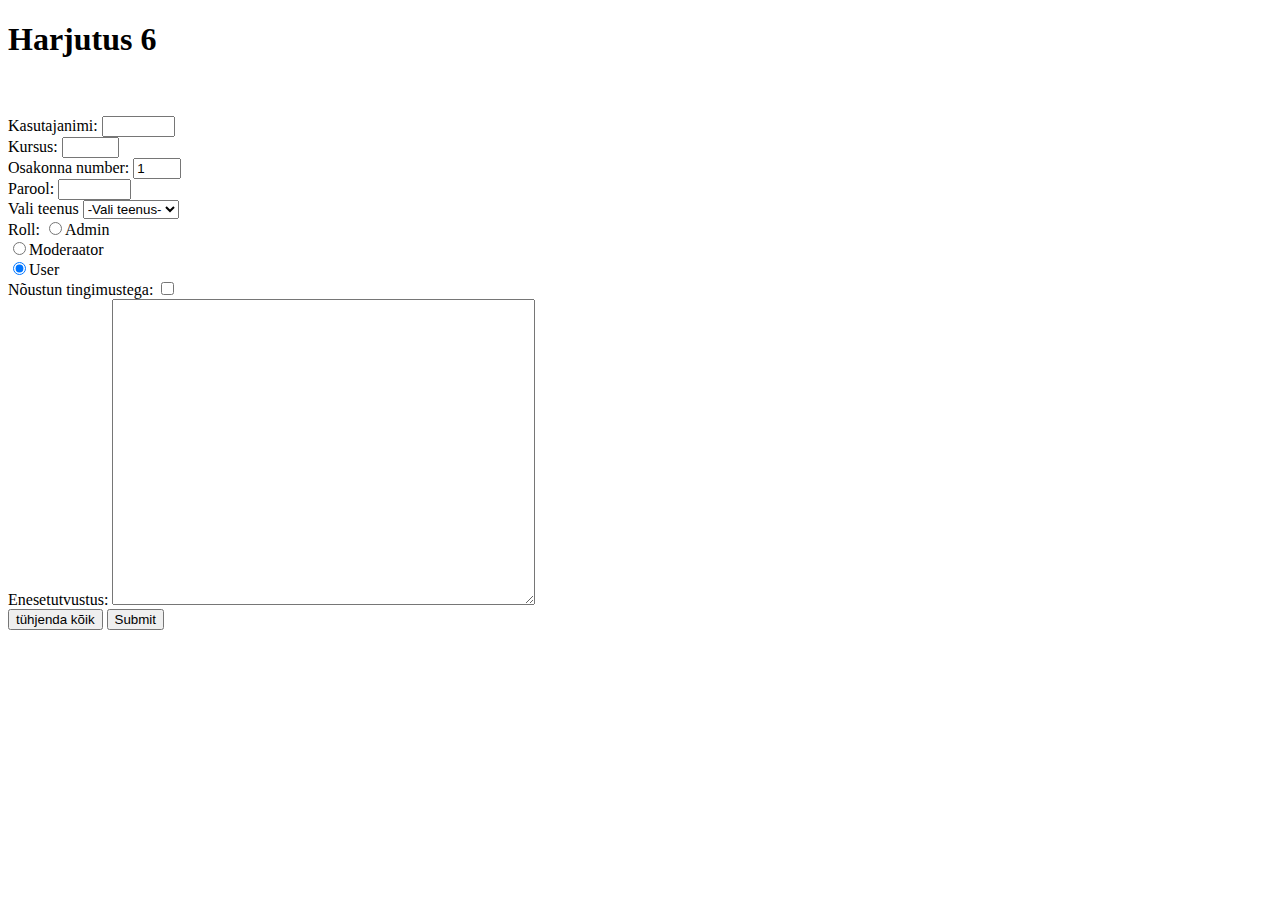
==== HTML/h6.html @ 32c5a091 "Add files via upload" ====
<!DOCTYPE html>
<html lang="en">
<head>
    <meta charset="UTF-8">
    <meta name="viewport" content="width=device-width, initial-scale=1.0">
    <title>Document</title>
</head>
<body>
    <h1>Harjutus 6</h1>
    <br><br>
    <form>
        <label for="kasutajanimi">Kasutajanimi:</label>
        <input id="kasutajanimi" name="Kasutajanimi" type="search" list="minu_valik" size="6">
        <br>
        <label for="kursus">Kursus:</label>
        <input id="kursus" name="Kursus" type="text" list="minu_valik" size="4">
        <br>
        <label for="osakonna_number">Osakonna number:</label>
        <input id="osakonna_number" type="number" value="1" min="1" max="5" step="1">
        <br>
        <label for="parool">Parool:</label>
        <input id="parool" name="Parool" type="password" list="minu_valik" size="6">
        <br>
        <label for="vali_teenus">Vali teenus</label>
        <select id="vali_teenus">
          <option value="">-Vali teenus-</option>
          <option value="1">Odav 0,59€</option>
          <option value="2">Tavaline 2€</option>
          <option value="3">Delux 102€</option>
        </select>
        <br>
        <label>Roll:</label>
        <input type="radio" id="admin" name="varv" value="Ad"><label for="admin">Admin</label><br>
        <input type="radio" id="moderator" name="varv" value="Mod"><label for="moderator">Moderaator</label><br>
        <input type="radio" id="user" name="varv" value="Usr" checked="yes"><label for="user">User</label><br>

        <label for="noustun_tingimustega">Nõustun tingimustega:</label>
        <input id="noustun_tingimustega" type="checkbox" name="varv" value="nous"><br>

        <label for="enesetutvustus">Enesetutvustus:</label>
        <textarea id="enesetutvustus" rows="20" cols="50"></textarea><br>
        
        <input type="reset" value="tühjenda kõik">
        <input type="submit" value="Submit">
    </form>
</body>
</html>
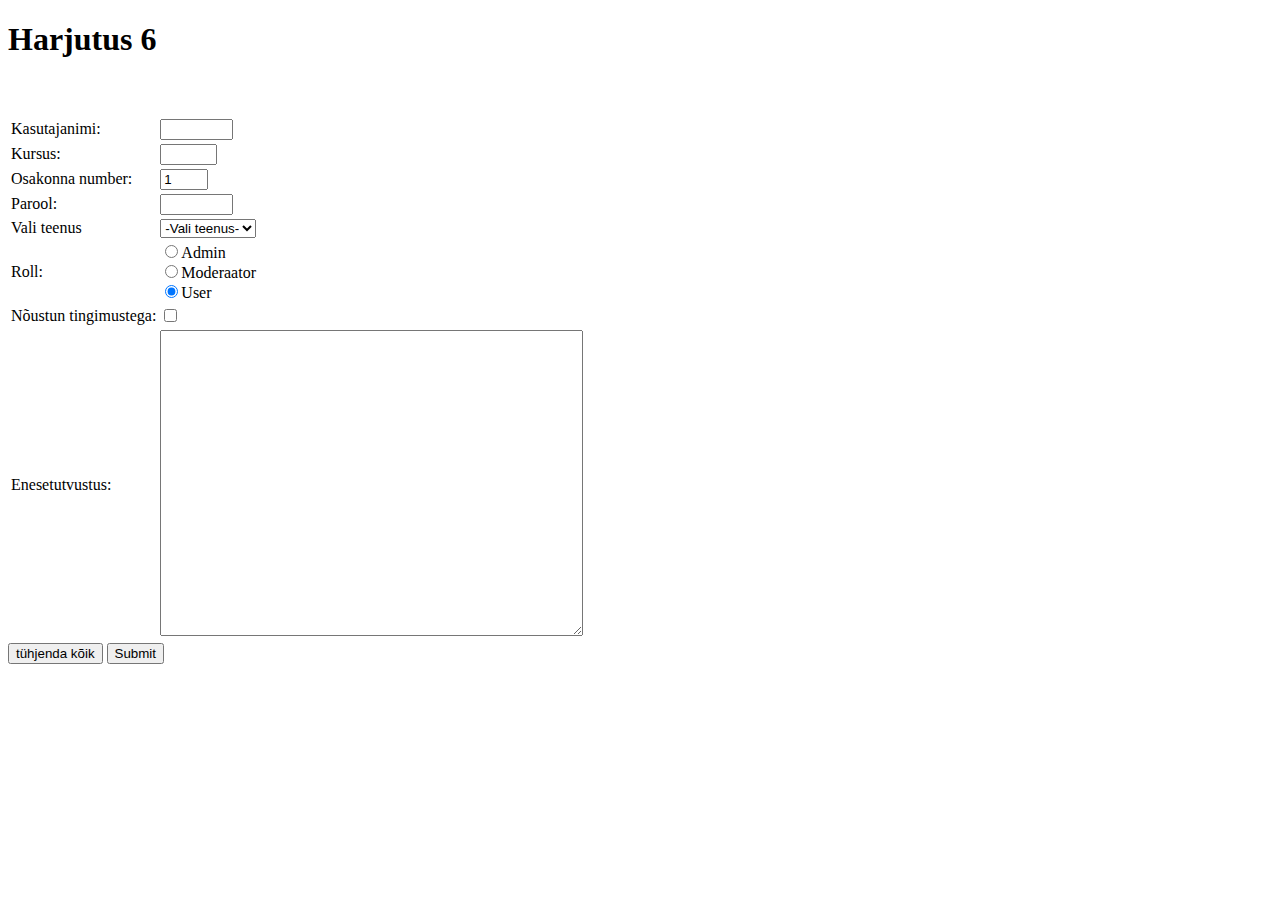
==== commit 0bd0b03d: "Add files via upload" ====
--- a/HTML/h6.html
+++ b/HTML/h6.html
@@ -9,37 +9,51 @@
     <h1>Harjutus 6</h1>
     <br><br>
     <form>
-        <label for="kasutajanimi">Kasutajanimi:</label>
-        <input id="kasutajanimi" name="Kasutajanimi" type="search" list="minu_valik" size="6">
-        <br>
-        <label for="kursus">Kursus:</label>
-        <input id="kursus" name="Kursus" type="text" list="minu_valik" size="4">
-        <br>
-        <label for="osakonna_number">Osakonna number:</label>
-        <input id="osakonna_number" type="number" value="1" min="1" max="5" step="1">
-        <br>
-        <label for="parool">Parool:</label>
-        <input id="parool" name="Parool" type="password" list="minu_valik" size="6">
-        <br>
-        <label for="vali_teenus">Vali teenus</label>
-        <select id="vali_teenus">
-          <option value="">-Vali teenus-</option>
-          <option value="1">Odav 0,59€</option>
-          <option value="2">Tavaline 2€</option>
-          <option value="3">Delux 102€</option>
-        </select>
-        <br>
-        <label>Roll:</label>
-        <input type="radio" id="admin" name="varv" value="Ad"><label for="admin">Admin</label><br>
-        <input type="radio" id="moderator" name="varv" value="Mod"><label for="moderator">Moderaator</label><br>
-        <input type="radio" id="user" name="varv" value="Usr" checked="yes"><label for="user">User</label><br>
-
-        <label for="noustun_tingimustega">Nõustun tingimustega:</label>
-        <input id="noustun_tingimustega" type="checkbox" name="varv" value="nous"><br>
-
-        <label for="enesetutvustus">Enesetutvustus:</label>
-        <textarea id="enesetutvustus" rows="20" cols="50"></textarea><br>
-        
+        <table>
+            <tr>
+                <td><label for="kasutajanimi">Kasutajanimi:</label></td>
+                <td><input id="kasutajanimi" name="Kasutajanimi" type="search" list="minu_valik" size="6"></td>
+            </tr>
+            <tr>
+                <td><label for="kursus">Kursus:</label></td>
+                <td><input id="kursus" name="Kursus" type="text" list="minu_valik" size="4"></td>
+            </tr>
+            <tr>
+                <td><label for="osakonna_number">Osakonna number:</label></td>
+                <td><input id="osakonna_number" type="number" value="1" min="1" max="5" step="1"></td>
+            </tr>
+            <tr>
+                <td><label for="parool">Parool:</label></td>
+                <td><input id="parool" name="Parool" type="password" list="minu_valik" size="6"></td>
+            </tr>
+            <tr>
+                <td><label for="vali_teenus">Vali teenus</label></td>
+                <td>
+                    <select id="vali_teenus">
+                        <option value="">-Vali teenus-</option>
+                        <option value="1">Odav 0,59€</option>
+                        <option value="2">Tavaline 2€</option>
+                        <option value="3">Delux 102€</option>
+                    </select>
+                </td>
+            </tr>
+            <tr>
+                <td><label>Roll:</label></td>
+                <td>
+                    <input type="radio" id="admin" name="varv" value="Ad"><label for="admin">Admin</label><br>
+                    <input type="radio" id="moderator" name="varv" value="Mod"><label for="moderator">Moderaator</label><br>
+                    <input type="radio" id="user" name="varv" value="Usr" checked="yes"><label for="user">User</label><br>
+                </td>
+            </tr>
+            <tr>
+                <td><label for="noustun_tingimustega">Nõustun tingimustega:</label></td>
+                <td><input id="noustun_tingimustega" type="checkbox" name="varv" value="nous"></td>
+            </tr>
+            <tr>
+                <td><label for="enesetutvustus">Enesetutvustus:</label></td>
+                <td><textarea id="enesetutvustus" rows="20" cols="50"></textarea></td>
+            </tr>
+        </table>
         <input type="reset" value="tühjenda kõik">
         <input type="submit" value="Submit">
     </form>
